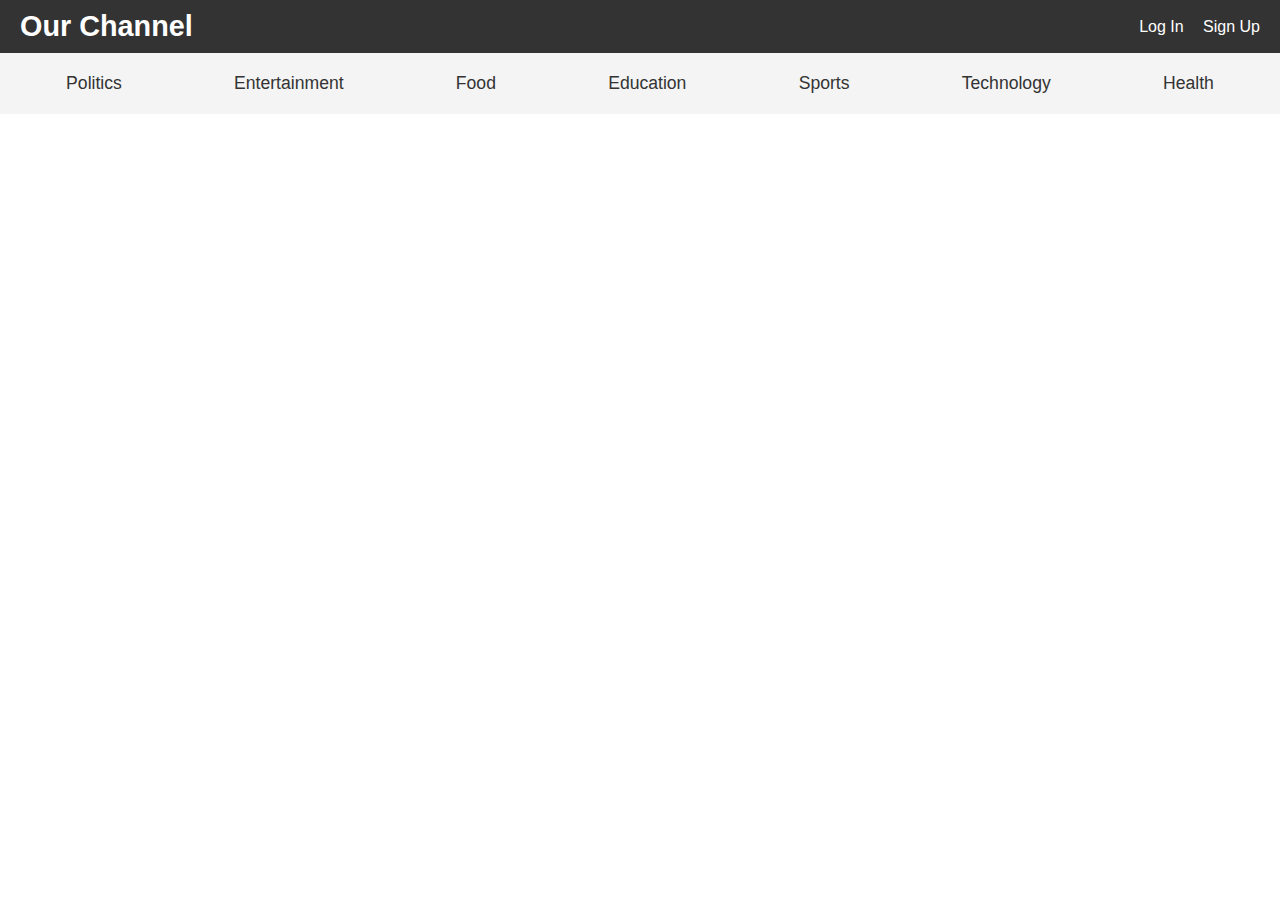
==== public/index.html @ caa62e49 "ritwik" ====
<!DOCTYPE html>
<html lang="en">
<head>
  <meta charset="UTF-8">
  <meta name="viewport" content="width=device-width, initial-scale=1.0">
  <title>Our Channel - News Website</title>
  <style>
    /* General Styles */
    body {
      font-family: Arial, sans-serif;
      margin: 0;
      padding: 0;
    }
    header {
      background-color: #333;
      color: #fff;
      display: flex;
      justify-content: space-between;
      align-items: center;
      padding: 10px 20px;
    }
    header h1 {
      margin: 0;
      font-size: 1.8rem;
    }
    header nav a {
      color: #fff;
      text-decoration: none;
      margin-left: 15px;
    }
    .categories {
      display: flex;
      justify-content: space-around;
      background-color: #f4f4f4;
      padding: 10px;
      font-size: 1.1rem;
    }
    .categories a {
      text-decoration: none;
      color: #333;
      margin: 0 10px;
      padding: 10px;
    }
    .categories a:hover {
      background-color: #ddd;
      border-radius: 5px;
    }
    
    .news-container {
      display: flex;
      flex-wrap: wrap;
      justify-content: space-around;
      padding: 20px;
    }
    .news-item {
      border: 1px solid #ddd;
      padding: 20px;
      margin: 10px;
      width: 30%;
      box-shadow: 0px 0px 10px rgba(0, 0, 0, 0.1);
    }
    .news-item img {
      max-width: 100%;
    }
    .news-item h2 {
      font-size: 1.5rem;
    }
    .news-item p {
      font-size: 1rem;
    }

    /* Responsive Styles */
    @media (max-width: 768px) {
      .news-item {
        width: 45%;
      }
    }
    @media (max-width: 480px) {
      header h1 {
        font-size: 1.5rem;
      }
      .categories {
        flex-direction: column;
        align-items: center;
      }
      .news-item {
        width: 100%;
      }
    }
  </style>
</head>
<body>
  <!-- Header with Channel Name and Login/Signup -->
  <header>
    <h1>Our Channel</h1>
    <nav>
      <a href="#">Log In</a>
      <a href="#">Sign Up</a>
    </nav>
  </header>

  <!-- News Categories -->
  <div class="categories">
    <a href="#">Politics</a>
    <a href="#">Entertainment</a>
    <a href="#">Food</a>
    <a href="#">Education</a>
    <a href="#">Sports</a>
    <a href="#">Technology</a>
    <a href="#">Health</a>
  </div>

  <!-- News Articles Section -->
  <div class="news-container" id="news-container">
    <!-- News articles will be dynamically loaded here -->
  </div>

  <script>
    async function fetchNews() {
      try {
        const response = await fetch('/news'); // Fetching news from backend
        const data = await response.json();
        displayNews(data.articles);
      } catch (error) {
        console.error('Error fetching news:', error);
      }
    }

    function displayNews(articles) {
      const newsContainer = document.getElementById('news-container');
      newsContainer.innerHTML = '';

      articles.forEach(article => {
        const newsItem = document.createElement('div');
        newsItem.classList.add('news-item');

        newsItem.innerHTML = `
          <img src="${article.urlToImage}" alt="${article.title}">
          <h2>${article.title}</h2>
          <p>${article.description}</p>
          <a href="${article.url}" target="_blank">Read more</a>
        `;

        newsContainer.appendChild(newsItem);
      });
    }

    // Fetch news when the page loads (this is a browser-specific operation)
    window.onload = fetchNews;
  </script>
</body>
</html>
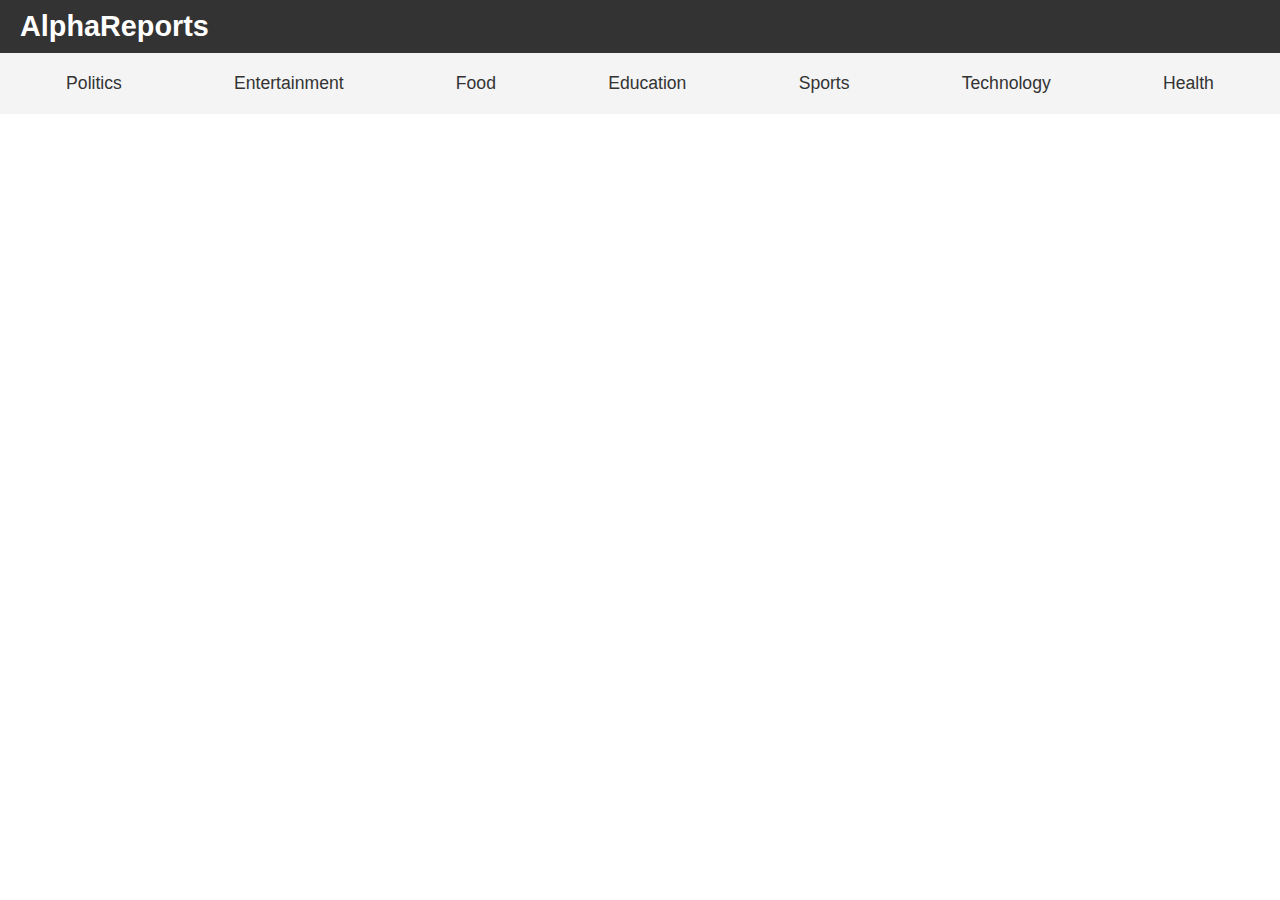
==== commit 5cdfec69: "ravikanth" ====
--- a/public/index.html
+++ b/public/index.html
@@ -5,7 +5,6 @@
   <meta name="viewport" content="width=device-width, initial-scale=1.0">
   <title>Our Channel - News Website</title>
   <style>
-    /* General Styles */
     body {
       font-family: Arial, sans-serif;
       margin: 0;
@@ -68,8 +67,6 @@
     .news-item p {
       font-size: 1rem;
     }
-
-    /* Responsive Styles */
     @media (max-width: 768px) {
       .news-item {
         width: 45%;
@@ -90,35 +87,27 @@
   </style>
 </head>
 <body>
-  <!-- Header with Channel Name and Login/Signup -->
   <header>
-    <h1>Our Channel</h1>
-    <nav>
-      <a href="#">Log In</a>
-      <a href="#">Sign Up</a>
-    </nav>
+    <center><h1>AlphaReports</h1></center>
   </header>
 
-  <!-- News Categories -->
   <div class="categories">
-    <a href="#">Politics</a>
-    <a href="#">Entertainment</a>
-    <a href="#">Food</a>
-    <a href="#">Education</a>
-    <a href="#">Sports</a>
-    <a href="#">Technology</a>
-    <a href="#">Health</a>
+    <a href="#" data-category="politics">Politics</a>
+    <a href="#" data-category="entertainment">Entertainment</a>
+    <a href="#" data-category="food">Food</a>
+    <a href="#" data-category="education">Education</a>
+    <a href="#" data-category="sports">Sports</a>
+    <a href="#" data-category="technology">Technology</a>
+    <a href="#" data-category="health">Health</a>
   </div>
-
-  <!-- News Articles Section -->
   <div class="news-container" id="news-container">
     <!-- News articles will be dynamically loaded here -->
   </div>
 
   <script>
-    async function fetchNews() {
+    async function fetchNews(category = '') {
       try {
-        const response = await fetch('/news'); // Fetching news from backend
+        const response = await fetch(`/news?category=${category}`); // Fetching news from backend with category
         const data = await response.json();
         displayNews(data.articles);
       } catch (error) {
@@ -145,8 +134,17 @@
       });
     }
 
-    // Fetch news when the page loads (this is a browser-specific operation)
-    window.onload = fetchNews;
+
+    document.querySelectorAll('.categories a').forEach(categoryLink => {
+      categoryLink.addEventListener('click', function (e) {
+        e.preventDefault();
+        const category = this.getAttribute('data-category');
+        fetchNews(category); // Fetch news for the clicked category
+      });
+    });
+
+    // Fetch default news when the page loads
+    window.onload = () => fetchNews();
   </script>
 </body>
 </html>
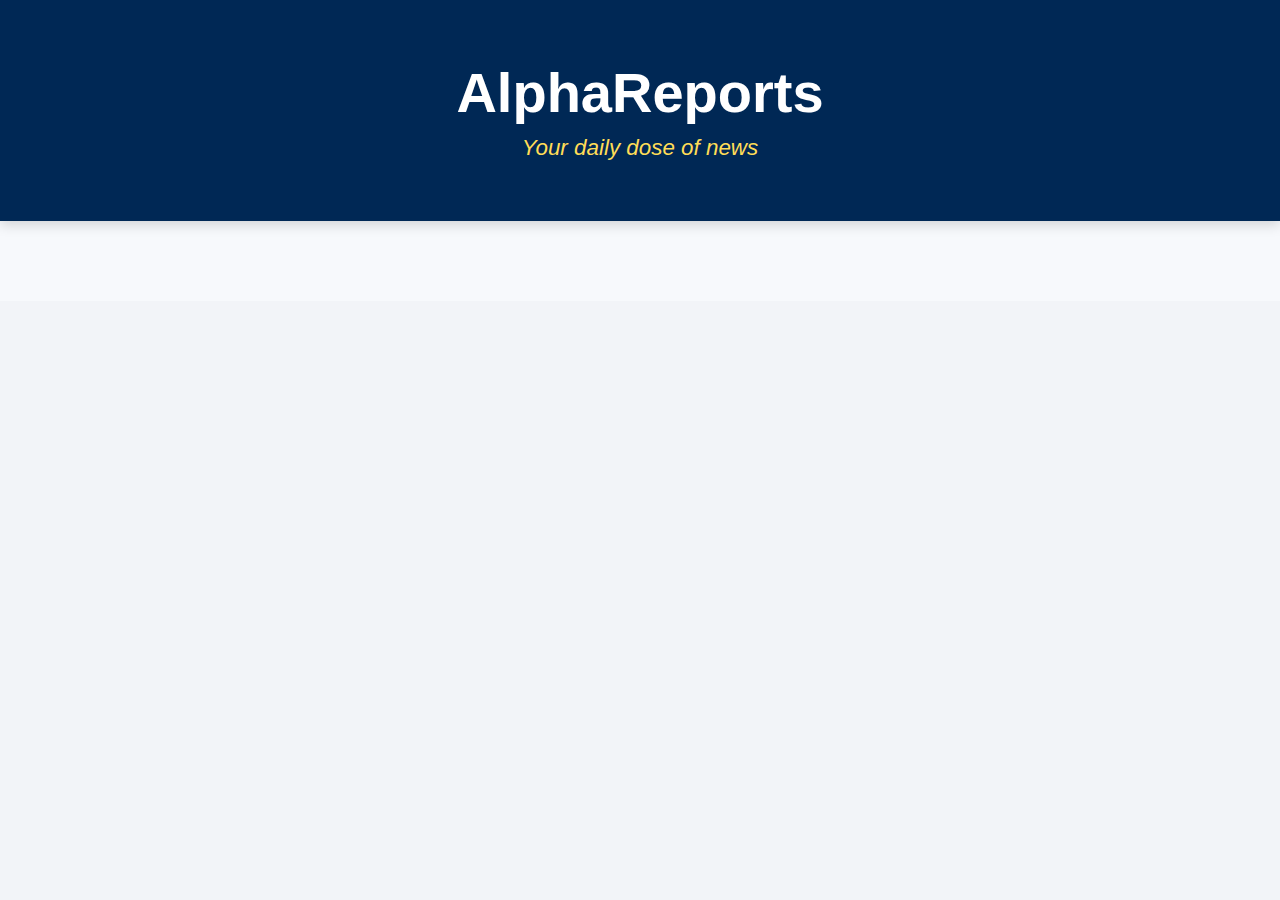
==== commit 6c439ba2: "yogitha" ====
--- a/public/index.html
+++ b/public/index.html
@@ -3,83 +3,154 @@
 <head>
   <meta charset="UTF-8">
   <meta name="viewport" content="width=device-width, initial-scale=1.0">
-  <title>Our Channel - News Website</title>
+  <title>AlphaReports - News Website</title>
   <style>
     body {
-      font-family: Arial, sans-serif;
+      font-family: 'Roboto', sans-serif;
       margin: 0;
       padding: 0;
-    }
+      background-color: #f2f4f8;
+      color: #333;
+    }
+
     header {
-      background-color: #333;
+      background-color: #002855;
       color: #fff;
-      display: flex;
-      justify-content: space-between;
-      align-items: center;
-      padding: 10px 20px;
-    }
+      text-align: center;
+      padding: 60px 0; /* Larger header */
+      box-shadow: 0 4px 12px rgba(0, 0, 0, 0.15);
+      position: relative;
+    }
+
     header h1 {
+      font-size: 3.5rem; /* Larger font for the header */
       margin: 0;
-      font-size: 1.8rem;
-    }
-    header nav a {
-      color: #fff;
-      text-decoration: none;
-      margin-left: 15px;
-    }
+      position: relative;
+      z-index: 1;
+    }
+
+    header h1 span {
+      font-size: 1.4rem;
+      display: block;
+      margin-top: 10px;
+      font-style: italic;
+      font-weight: normal;
+      color: #ffdd57;
+    }
+
+    /* Categories that animate from within the header */
     .categories {
       display: flex;
-      justify-content: space-around;
-      background-color: #f4f4f4;
-      padding: 10px;
-      font-size: 1.1rem;
-    }
+      justify-content: center;
+      align-items: center;
+      padding: 0;
+      margin: 0;
+      position: absolute;
+      top: 100%; /* Start directly below the header */
+      left: 0;
+      width: 100%;
+      opacity: 0;
+      animation: slideDown 1.2s ease forwards 1s; /* Slide down effect from header */
+      background-color: #002855;
+      z-index: 0;
+      box-shadow: 0 4px 12px rgba(0, 0, 0, 0.15);
+    }
+
+    @keyframes slideDown {
+      from {
+        top: 0;
+        opacity: 0;
+      }
+      to {
+        top: 100%; /* Moves into place right after the header */
+        opacity: 1;
+      }
+    }
+
     .categories a {
       text-decoration: none;
-      color: #333;
-      margin: 0 10px;
-      padding: 10px;
-    }
+      color: #ffdd57;
+      font-weight: bold;
+      margin: 0 20px;
+      font-size: 1.2rem;
+      padding: 15px 10px;
+      transition: color 0.3s ease, background-color 0.3s ease;
+      background-color: transparent;
+    }
+
     .categories a:hover {
-      background-color: #ddd;
+      color: #ffffff;
+      background-color: #ffdd57;
       border-radius: 5px;
     }
-    
+
     .news-container {
       display: flex;
       flex-wrap: wrap;
-      justify-content: space-around;
-      padding: 20px;
-    }
+      justify-content: space-evenly;
+      padding: 40px 20px;
+      background-color: #f7f9fc;
+    }
+
     .news-item {
       border: 1px solid #ddd;
       padding: 20px;
-      margin: 10px;
+      margin: 20px;
       width: 30%;
-      box-shadow: 0px 0px 10px rgba(0, 0, 0, 0.1);
-    }
+      background-color: #fff;
+      box-shadow: 0px 5px 15px rgba(0, 0, 0, 0.1);
+      transition: transform 0.3s ease, box-shadow 0.3s ease;
+    }
+
     .news-item img {
       max-width: 100%;
-    }
+      border-radius: 5px;
+    }
+
     .news-item h2 {
       font-size: 1.5rem;
-    }
+      color: #002855;
+    }
+
     .news-item p {
       font-size: 1rem;
-    }
+      color: #555;
+    }
+
+    .news-item a {
+      text-decoration: none;
+      color: #ffdd57;
+      font-weight: bold;
+      display: inline-block;
+      margin-top: 10px;
+      transition: color 0.3s ease;
+    }
+
+    .news-item a:hover {
+      color: #002855;
+    }
+
+    .news-item:hover {
+      transform: translateY(-10px);
+      box-shadow: 0px 10px 20px rgba(0, 0, 0, 0.2);
+    }
+
     @media (max-width: 768px) {
       .news-item {
         width: 45%;
       }
     }
+
     @media (max-width: 480px) {
       header h1 {
-        font-size: 1.5rem;
-      }
+        font-size: 2.5rem;
+      }
+
       .categories {
         flex-direction: column;
         align-items: center;
       }
+
       .news-item {
         width: 100%;
       }
@@ -88,18 +159,18 @@
 </head>
 <body>
   <header>
-    <center><h1>AlphaReports</h1></center>
+    <h1>AlphaReports<span>Your daily dose of news</span></h1>
+    <div class="categories">
+      <a href="#" data-category="politics">Politics</a>
+      <a href="#" data-category="entertainment">Entertainment</a>
+      <a href="#" data-category="food">Food</a>
+      <a href="#" data-category="education">Education</a>
+      <a href="#" data-category="sports">Sports</a>
+      <a href="#" data-category="technology">Technology</a>
+      <a href="#" data-category="health">Health</a>
+    </div>
   </header>
 
-  <div class="categories">
-    <a href="#" data-category="politics">Politics</a>
-    <a href="#" data-category="entertainment">Entertainment</a>
-    <a href="#" data-category="food">Food</a>
-    <a href="#" data-category="education">Education</a>
-    <a href="#" data-category="sports">Sports</a>
-    <a href="#" data-category="technology">Technology</a>
-    <a href="#" data-category="health">Health</a>
-  </div>
   <div class="news-container" id="news-container">
     <!-- News articles will be dynamically loaded here -->
   </div>
@@ -107,7 +178,7 @@
   <script>
     async function fetchNews(category = '') {
       try {
-        const response = await fetch(`/news?category=${category}`); // Fetching news from backend with category
+        const response = await fetch(`/news?category=${category}`);
         const data = await response.json();
         displayNews(data.articles);
       } catch (error) {
@@ -134,16 +205,14 @@
       });
     }
 
-
     document.querySelectorAll('.categories a').forEach(categoryLink => {
       categoryLink.addEventListener('click', function (e) {
         e.preventDefault();
         const category = this.getAttribute('data-category');
-        fetchNews(category); // Fetch news for the clicked category
+        fetchNews(category);
       });
     });
 
-    // Fetch default news when the page loads
     window.onload = () => fetchNews();
   </script>
 </body>
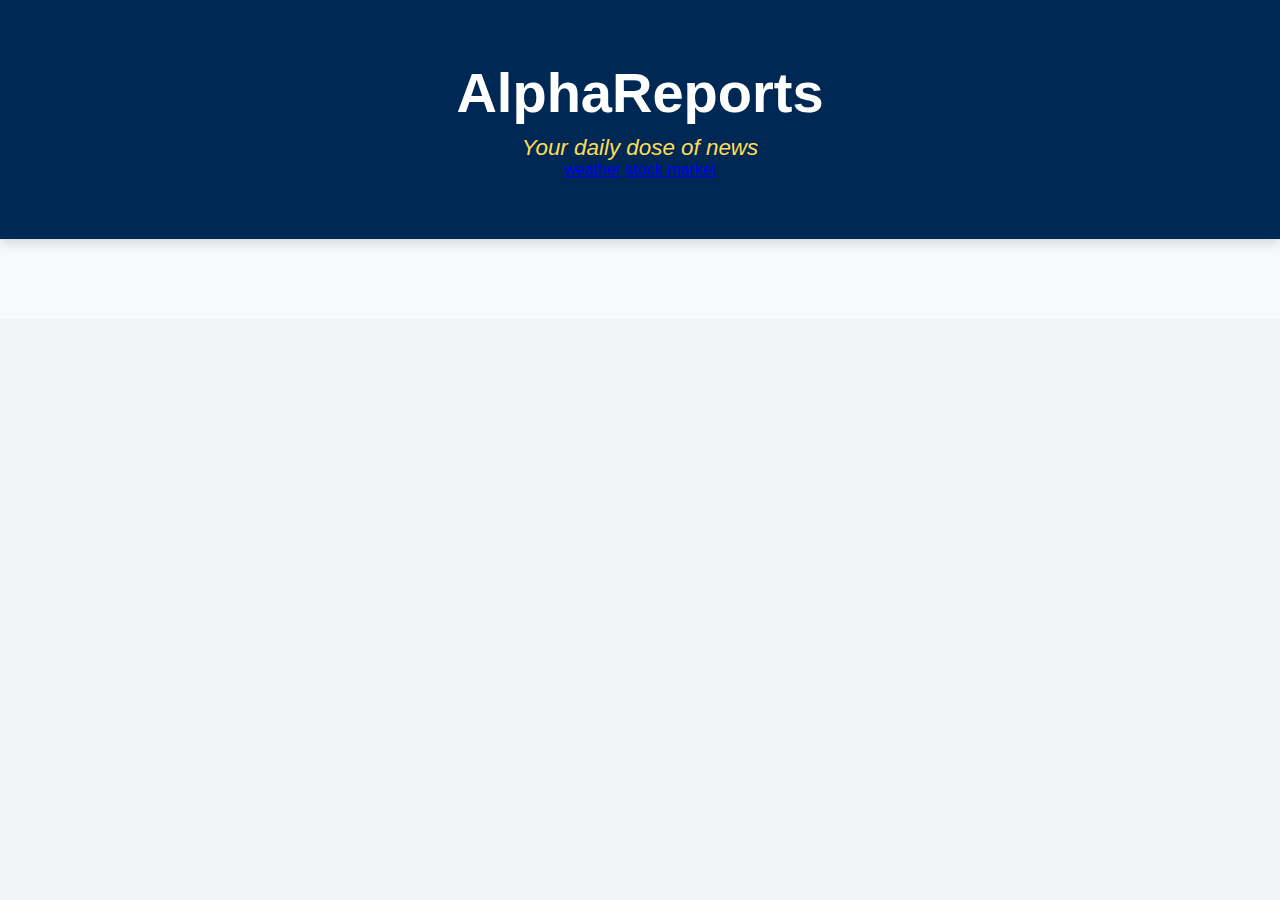
==== commit aad32192: "ganesh" ====
--- a/public/index.html
+++ b/public/index.html
@@ -17,13 +17,13 @@
       background-color: #002855;
       color: #fff;
       text-align: center;
-      padding: 60px 0; /* Larger header */
+      padding: 60px 0; 
       box-shadow: 0 4px 12px rgba(0, 0, 0, 0.15);
       position: relative;
     }
 
     header h1 {
-      font-size: 3.5rem; /* Larger font for the header */
+      font-size: 3.5rem; 
       margin: 0;
       position: relative;
       z-index: 1;
@@ -38,7 +38,7 @@
       color: #ffdd57;
     }
 
-    /* Categories that animate from within the header */
+
     .categories {
       display: flex;
       justify-content: center;
@@ -46,11 +46,11 @@
       padding: 0;
       margin: 0;
       position: absolute;
-      top: 100%; /* Start directly below the header */
+      top: 100%; 
       left: 0;
       width: 100%;
       opacity: 0;
-      animation: slideDown 1.2s ease forwards 1s; /* Slide down effect from header */
+      animation: slideDown 1.2s ease forwards 1s;
       background-color: #002855;
       z-index: 0;
       box-shadow: 0 4px 12px rgba(0, 0, 0, 0.15);
@@ -62,7 +62,7 @@
         opacity: 0;
       }
       to {
-        top: 100%; /* Moves into place right after the header */
+        top: 100%; 
         opacity: 1;
       }
     }
@@ -169,10 +169,13 @@
       <a href="#" data-category="technology">Technology</a>
       <a href="#" data-category="health">Health</a>
     </div>
+    <div>
+      <a href="weather1.html">weather</a>
+      <a href="stock.html">stock market</a>
+    </div>
   </header>
 
   <div class="news-container" id="news-container">
-    <!-- News articles will be dynamically loaded here -->
   </div>
 
   <script>
